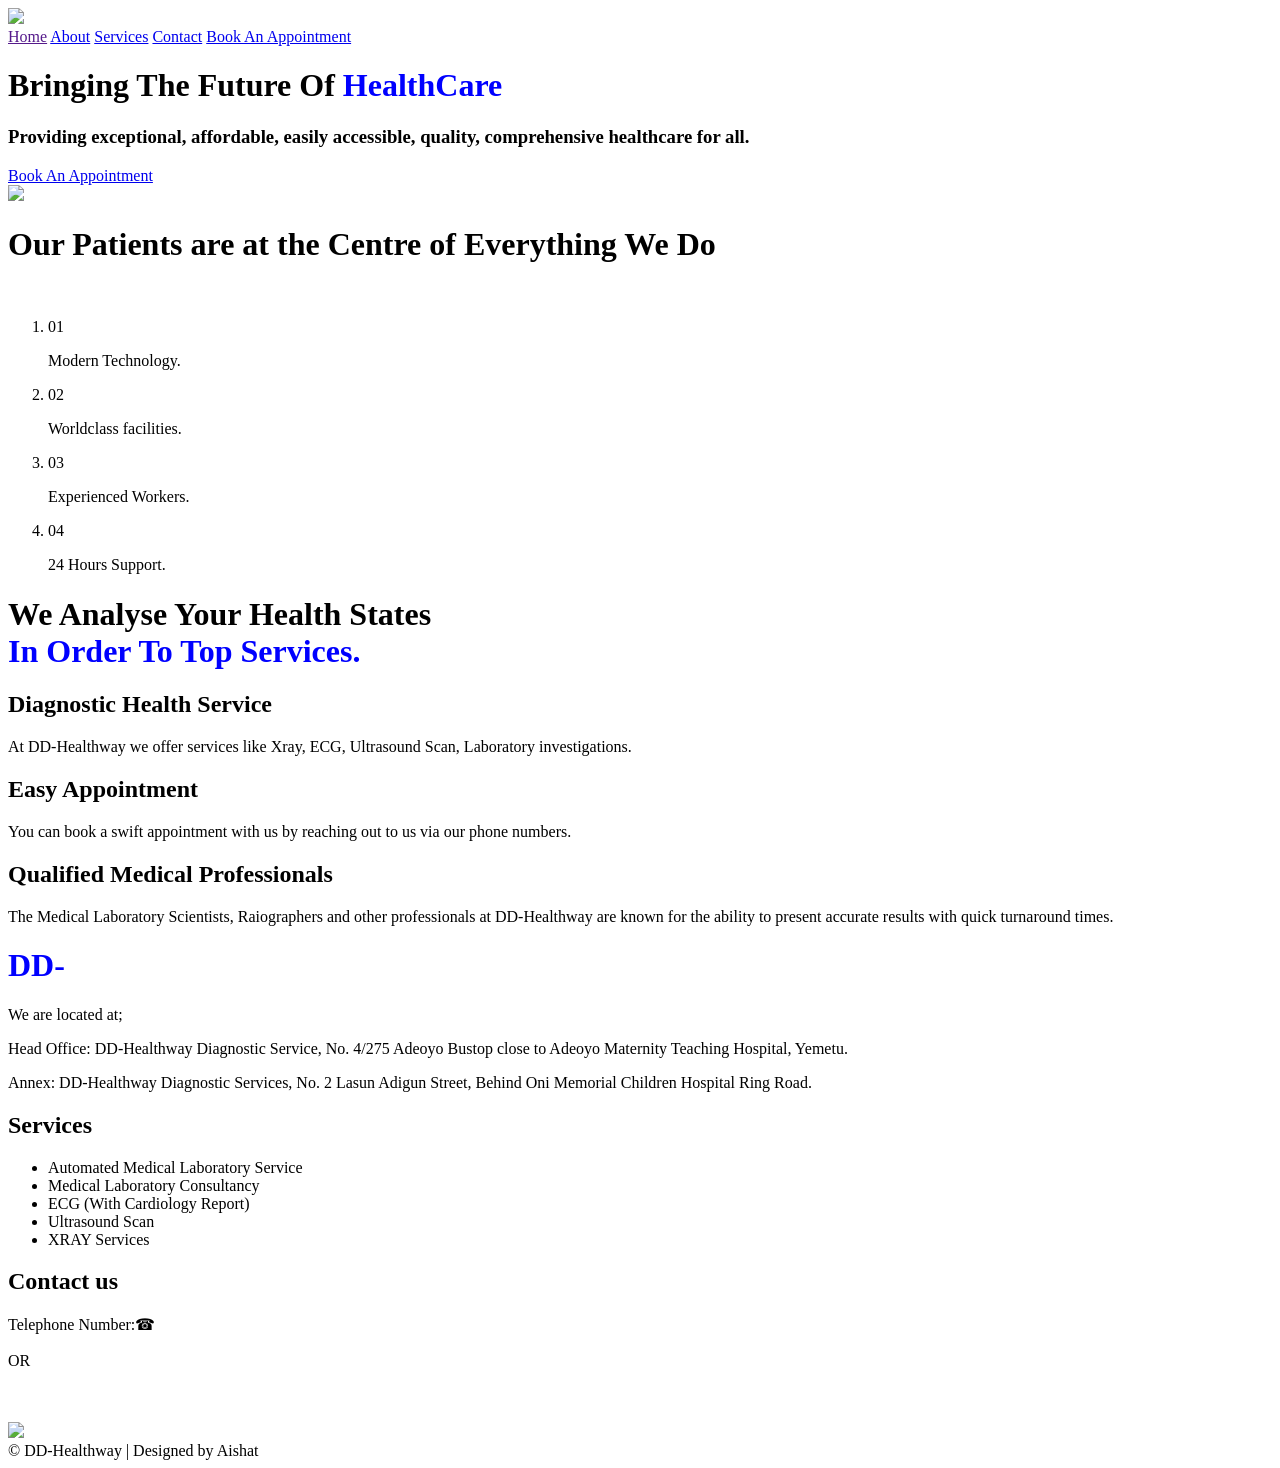
==== index.html @ 42706ca2 "Update index.html" ====
<!DOCTYPE html>
<html lang="en">
<head>
    <meta charset="UTF-8">
    <meta http-equiv="X-UA-Compatible" content="IE=edge">
    <meta name="viewport" content="width=device-width, initial-scale=1.0">
    <title>my first website (Healthcare)</title>
    <link rel="stylesheet" href="CSS/style.css">
    <link rel="stylesheet" href="	https://cdnjs.cloudflare.com/ajax/libs/aos/2.3.1/aos.css">
</head>
<body>
        <div class="wrapper">
            <div class="nav">
                <div class="logo">
<img src="602167953541105456.jpg">                </div>
                <div class="links">
                    <a href="" class="mainlink">Home</a>
                    <a href="./about.html">About</a>
                    <a href="./service.html">Services</a>
                    <a href="./contact.html">Contact</a>
                    <a class="button" href="./appointment.html">Book An Appointment</a>
                </div>
                <div class="hamburger">
                    <div class="burger"></div>
                    <div class="burger"></div>
                    <div class="burger"></div>
                </div>
            </div>

            <!--Landing Page-->

            <div class="landing">
                <div class="landingText">
                    <h1>Bringing The Future Of <span style="color:blue">HealthCare</span></h1>
                    <h3>Providing exceptional, affordable, easily accessible, quality, comprehensive healthcare for all.</h3>

                    <div class="btn">
                        <a href="./appointment.html">Book An Appointment</a>
                    </div>
                </div>
                <div class="landingImage">
                    <img src="./images/first.jpg" >
                </div>
            </div>
            <!--service section-->
            <div class="about">
                <div class="aboutText">
                    <h1>Our Patients are at the Centre of Everything We Do</h1>
                    <div class="aboutimg">
                        <img src="./images/second.jpg" alt="">
                    </div>
                </div>
                <div class="aboutlist">
                    <ol>
                        <li>
                            <span>01</span>
                            <p>Modern Technology.</p>
                        </li>
                        <li>
                            <span>02</span>
                            <p>Worldclass facilities.</p>
                        </li>
                        <li>
                            <span>03</span>
                            <p>Experienced Workers.</p>
                        </li>
                        <li>
                            <span>04</span>
                            <p>24 Hours Support.</p>
                        </li>
                    </ol>
                </div>
            </div>

            <!--info section-->
            <div class="InfoSection">
                <div class="infoHeader">
                    <h1>We Analyse Your Health States <br><span style="color:blue"> In Order To Top Services.</span></h1>
                </div>
            </div>
            <div class="infocards">
                <div class="card">
                    <h2> Diagnostic Health Service</h2>
                    <p>At DD-Healthway we offer services like Xray, ECG, Ultrasound Scan, Laboratory investigations.</p>
                </div>
                <div class="card">
                    <h2>Easy Appointment</h2>
                    <p>You can book a swift appointment with us by reaching out to us via our phone numbers.</p>
                </div>
                <div class="card">
                    <h2>Qualified Medical Professionals</h2>
                    <p>The Medical Laboratory Scientists, Raiographers and other professionals at DD-Healthway are known for the ability to present accurate results with quick turnaround times.</p>
                </div>
            </div>
    </div>

   <!-- footer -->
  <footer>
    <div class="footer">
        <div class="footer-content">
            <div class="footer-section">
                <h1 class="lab-name"><span style="color:blue">DD-</span><span style="color:white;">Healthway</span></h1>
                <p>We are located at;</p>
                <p>Head Office: DD-Healthway Diagnostic Service, No. 4/275 Adeoyo Bustop close to Adeoyo Maternity Teaching Hospital, Yemetu.</p>
                <p>Annex: DD-Healthway Diagnostic Services, No. 2 Lasun Adigun Street, Behind Oni Memorial Children Hospital Ring Road.</p> 
            </div>
            <div class="footer-section services">
                <h2>Services</h2>
                <ul class="space">
                    <li class="space1">Automated Medical Laboratory Service</li>
                    <li class="space1">Medical Laboratory Consultancy</li>
                    <li class="space1">ECG (With Cardiology Report)</li>
                    <li class="space1">Ultrasound Scan</li>
                    <li class="space1">XRAY Services</li>
                </ul>
            </div>

            <div class="footer-section contact-form">
            <h2>Contact us</h2>
            <div class="contact">
                <p class="telephone">Telephone Number:☎<br><a href="tel:+2437080322065" style="color:white">+2347080322065</a><br><span>OR</span><br><a href="tel:+2348033453722" style="color:white">+2348033453722</a></p>
                <a href="mailto:ddmedlab94@gmail.com" style="color:white">EMAIL US HERE</a>
            </div>
            <div class="socials">
                <a href="https://wa.me/+2347080322065"> <img src="../../Downloads/whatsapp.jfif" style="width:40px;"></a>
            </div>
            </div>
        </div>
        
         <div class="footer-bottom">
            &COPY; DD-Healthway | Designed by Aishat 
        </div>
        </div>
    </div>
  </footer>


    <script src="https://cdnjs.cloudflare.com/ajax/libs/aos/2.3.1/aos.js"></script>

    <script src="./index.js"></script>

    <script>
        AOS.imit();
    </script>
</body>
</html>
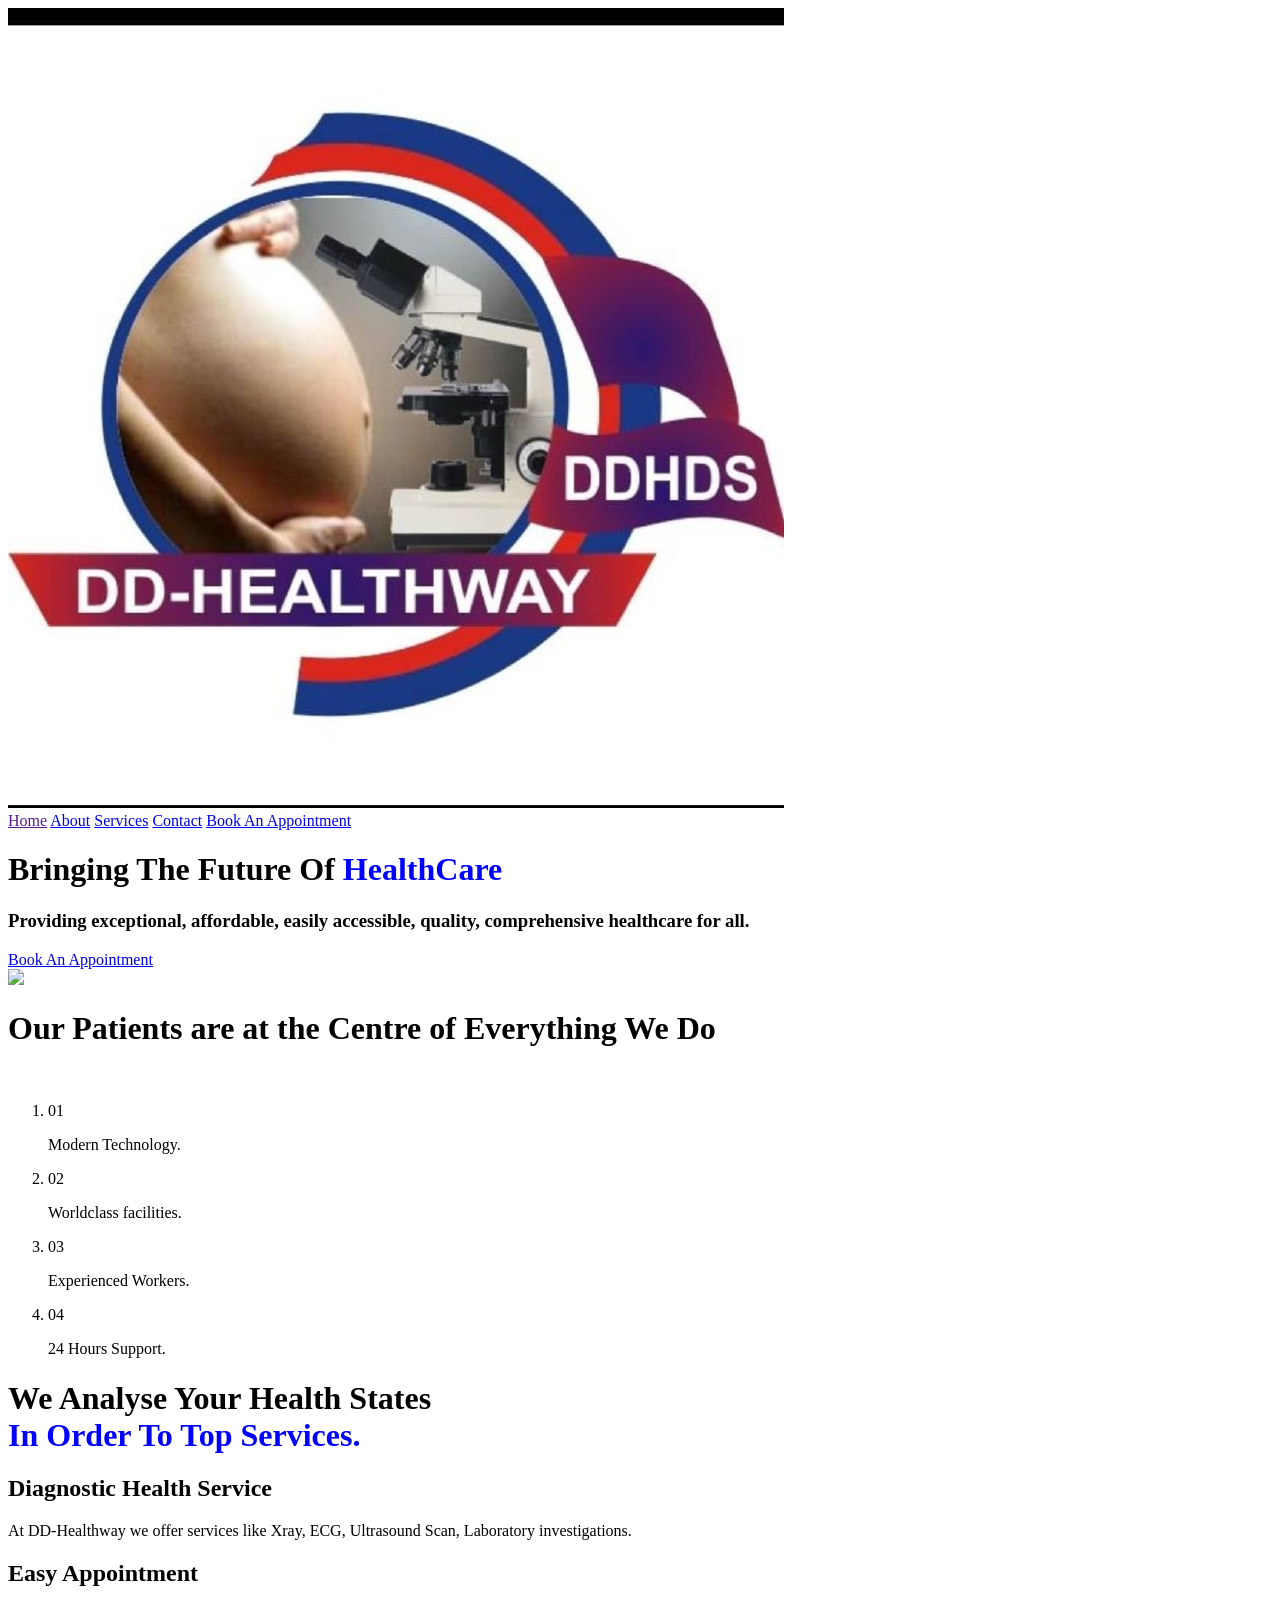
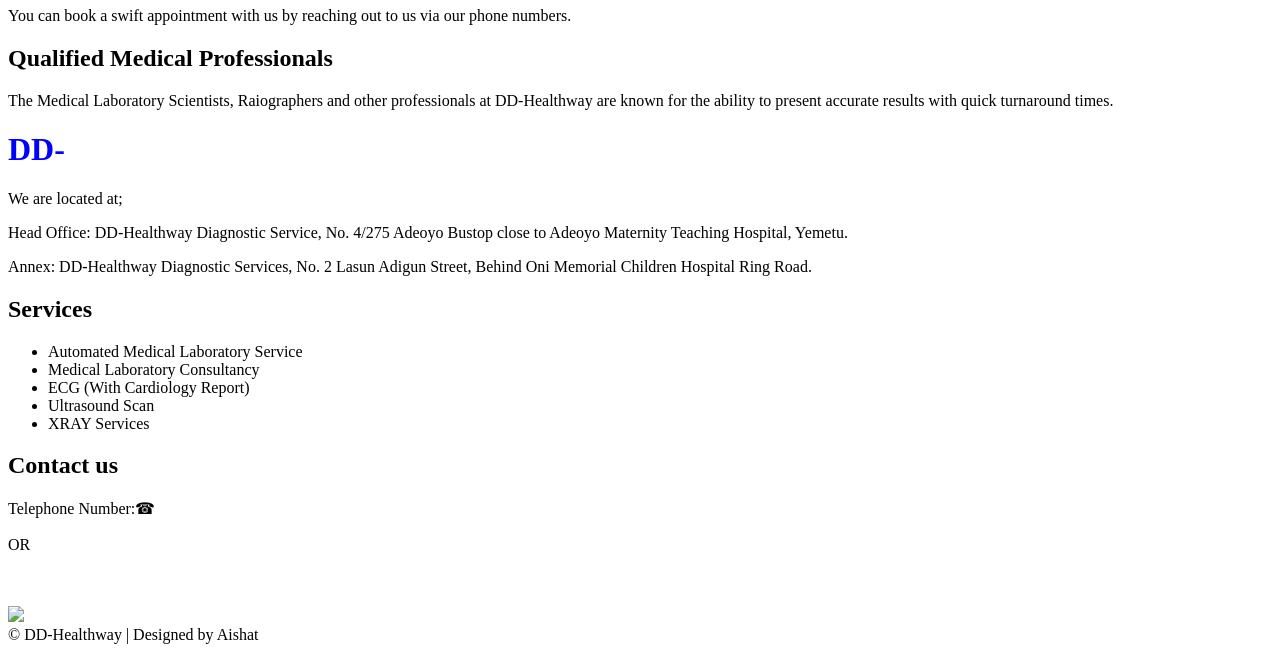
==== commit 86c8b7ff: "Update index.html" ====
--- a/index.html
+++ b/index.html
@@ -12,7 +12,7 @@
         <div class="wrapper">
             <div class="nav">
                 <div class="logo">
-<img src="602167953541105456.jpg">                </div>
+           <img src="6046206903932621005.jpg"> </div>
                 <div class="links">
                     <a href="" class="mainlink">Home</a>
                     <a href="./about.html">About</a>
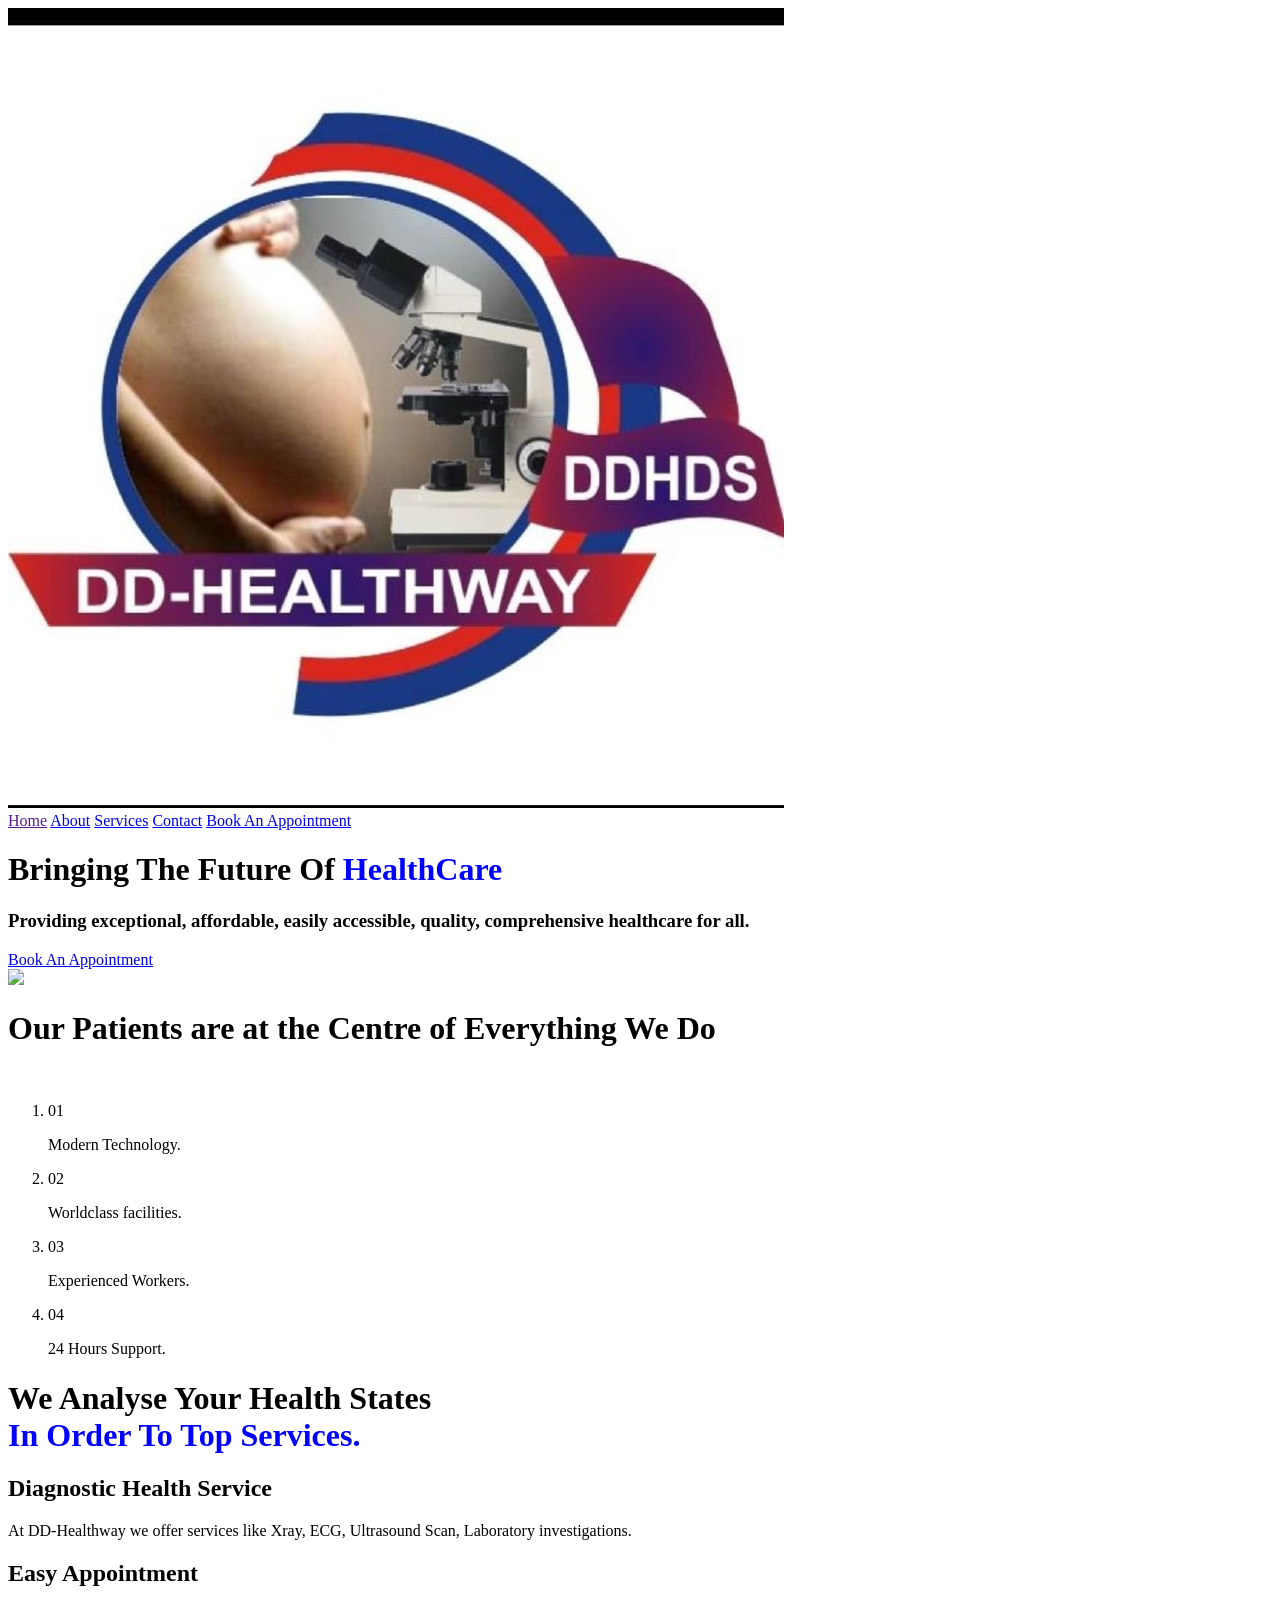
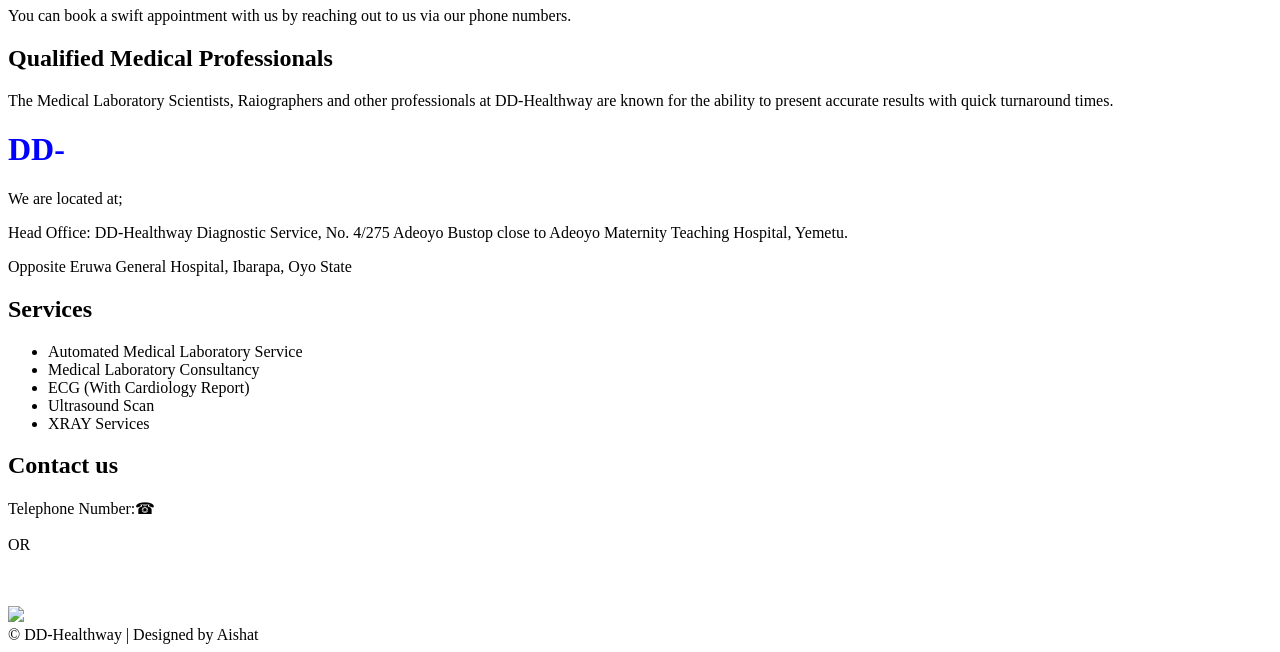
==== commit a955e100: "Update index.html" ====
--- a/index.html
+++ b/index.html
@@ -102,7 +102,7 @@
                 <h1 class="lab-name"><span style="color:blue">DD-</span><span style="color:white;">Healthway</span></h1>
                 <p>We are located at;</p>
                 <p>Head Office: DD-Healthway Diagnostic Service, No. 4/275 Adeoyo Bustop close to Adeoyo Maternity Teaching Hospital, Yemetu.</p>
-                <p>Annex: DD-Healthway Diagnostic Services, No. 2 Lasun Adigun Street, Behind Oni Memorial Children Hospital Ring Road.</p> 
+                <p>Opposite Eruwa General Hospital, Ibarapa, Oyo State</p> 
             </div>
             <div class="footer-section services">
                 <h2>Services</h2>
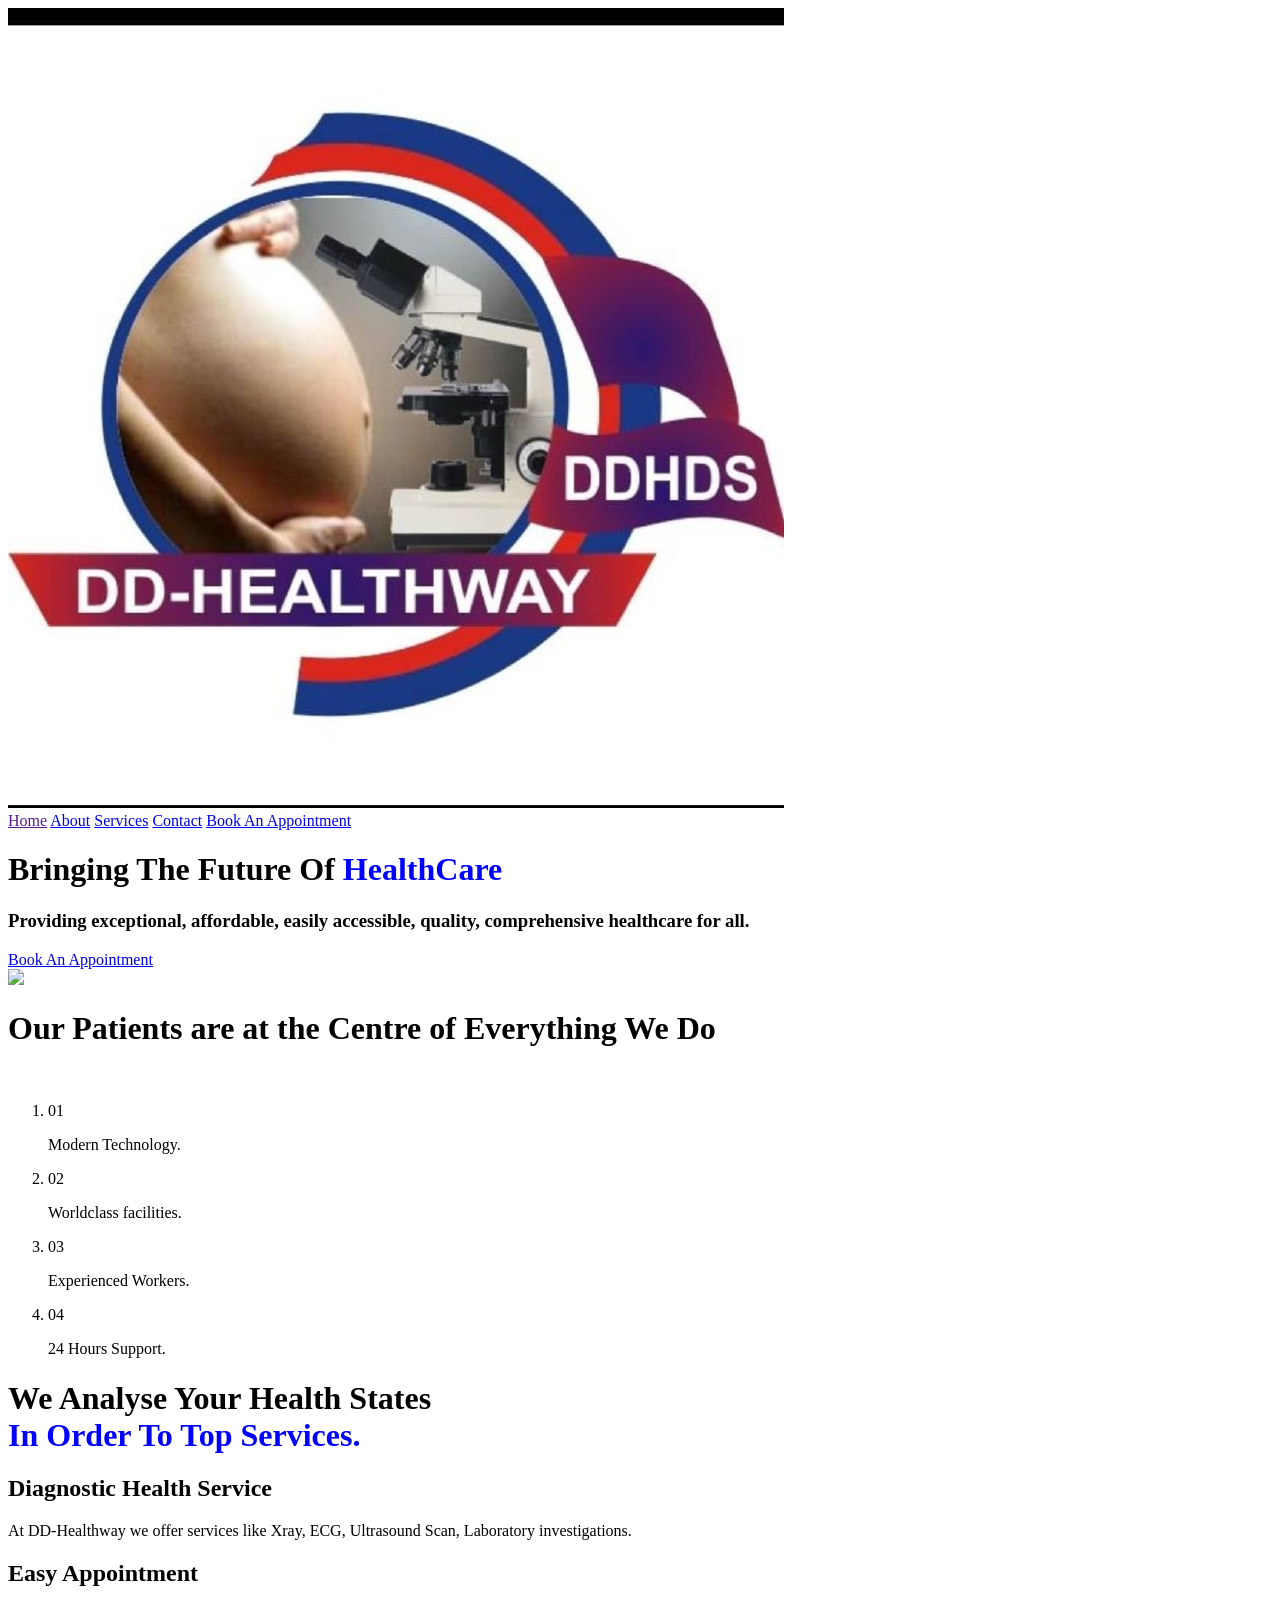
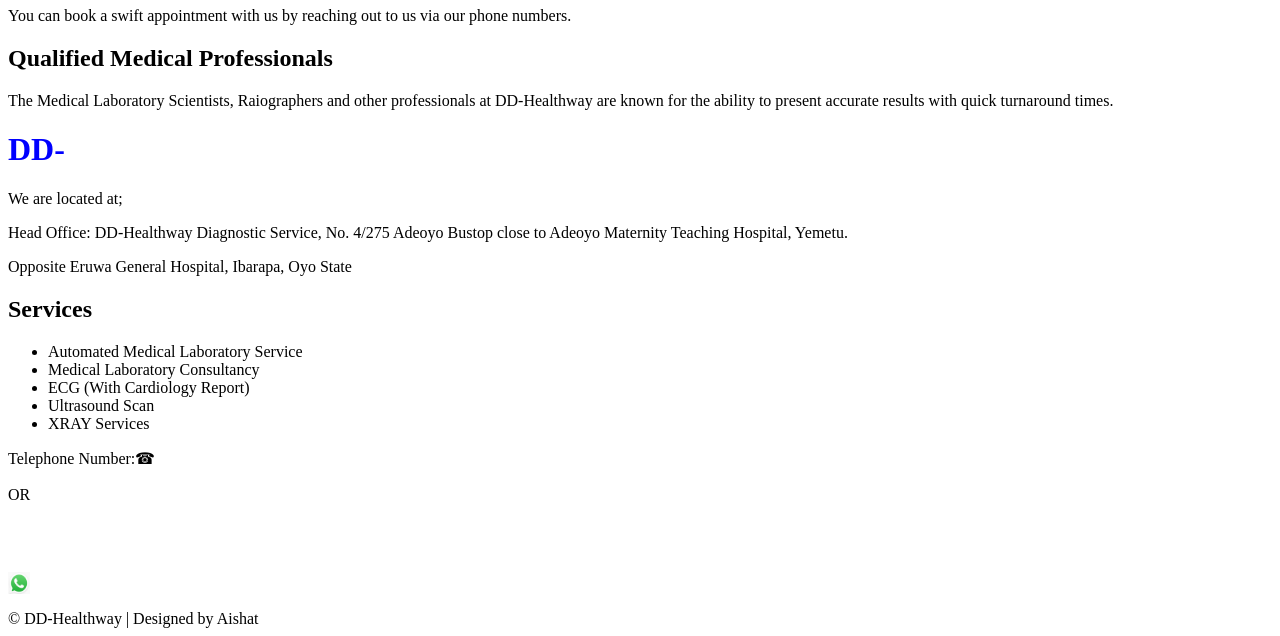
==== commit 2ea64222: "Update index.html" ====
--- a/index.html
+++ b/index.html
@@ -116,15 +116,20 @@
             </div>
 
             <div class="footer-section contact-form">
-            <h2>Contact us</h2>
-            <div class="contact">
-                <p class="telephone">Telephone Number:☎<br><a href="tel:+2437080322065" style="color:white">+2347080322065</a><br><span>OR</span><br><a href="tel:+2348033453722" style="color:white">+2348033453722</a></p>
-                <a href="mailto:ddmedlab94@gmail.com" style="color:white">EMAIL US HERE</a>
-            </div>
-            <div class="socials">
-                <a href="https://wa.me/+2347080322065"> <img src="../../Downloads/whatsapp.jfif" style="width:40px;"></a>
-            </div>
-            </div>
+           <p class="telephone">Telephone Number:☎<br>
+<a href="tel:+2347080322065" style="color:white">+2347080322065</a><br>
+OR<br>
+<a href="tel:+2348033453722" style="color:white">+2348033453722</a>
+</p>
+<a href="mailto:ddmedlab94@gmail.com" style="color:white">EMAIL US HERE</a>
+<p class="whatsapp">
+<a href="https://wa.me/2348033453722" style="color:white;">
+<img src="images.jpg" style="width:22px; vertical-align:middle;">
+WhatsApp: +234 8033453722
+</a>
+</p>
+</div>
+</div>
         </div>
         
          <div class="footer-bottom">
